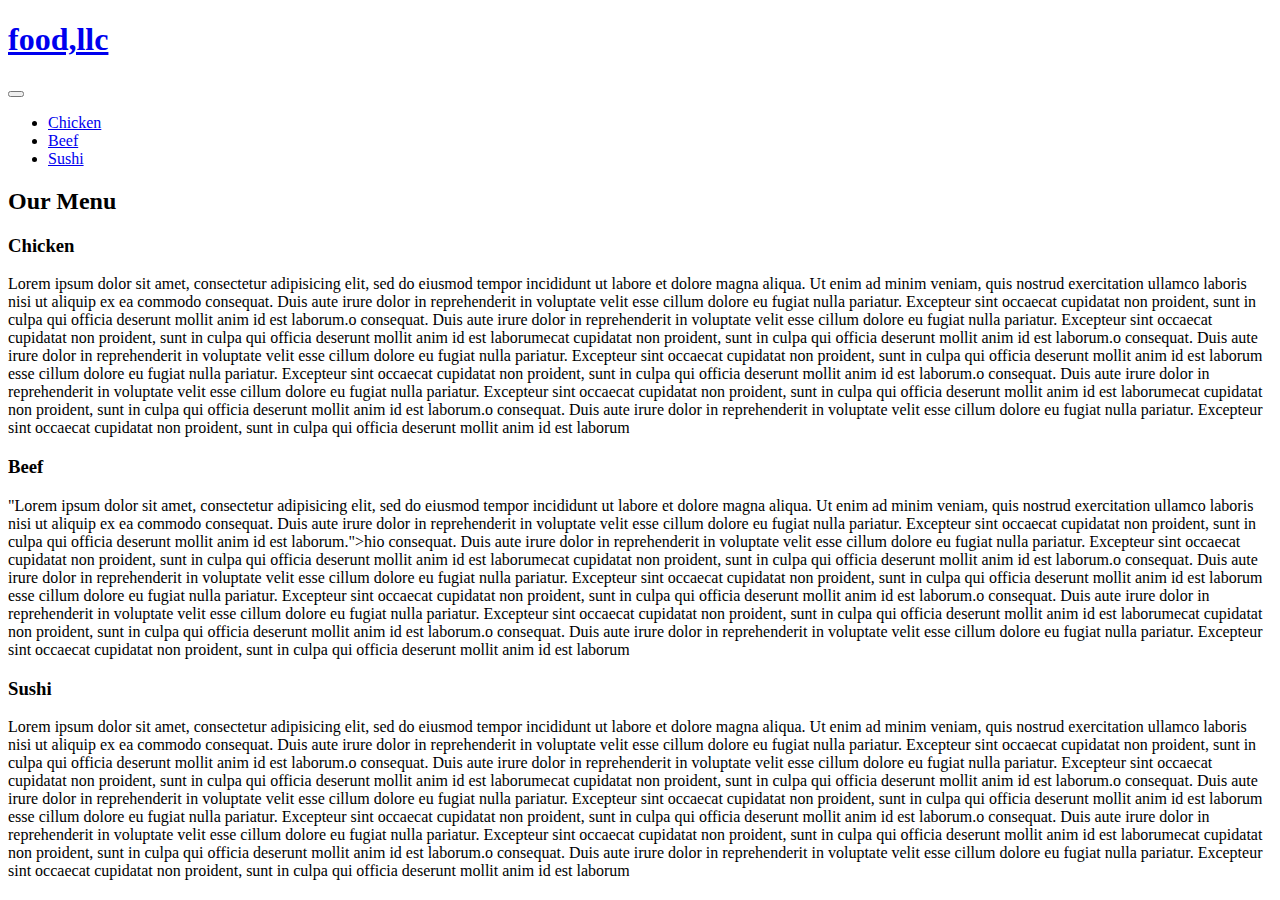
==== module3-assignment/index.html @ b85b414b "Rename submission.html to index.html" ====
<!DOCTYPE html>
<html>
<head>
	<meta charset="utf-8">
	<meta name="viewport" content="width=device-width", initial-scale=1 shrink-to-fit=no>
	<title>my hotel</title>

	<link rel="stylesheet" type="text/css" href="css/bootstrap.min.css">
	<link rel="stylesheet" type="text/css" href="hweb.css">

</head>
<header>
	<nav id="header-nav" class="navbar navbar-expand-lg  navbar-light ">
	        <div class="container-fluid">
	        	<div class="navbar-header">

				<div class="navbar-brand" >
					<a href="hotel.html" c><h1 id="top" >food,llc</h1></a>
				</div>
			</div>
			
				<button class="navbar-toggler " type="button" data-toggle="collapse" data-target="#navbarSupportedContent" aria-controls="navbarNav" aria-expanded="false" aria-label="Toggle navigation">
    <span class="navbar-toggler-icon"></span>
  </button>
  
                 <div class="collapse navbar-collapse" id="navbarSupportedContent">
    <ul  class="navbar-nav ml-auto d-block d-sm-none">
      <li class="nav-item active">
        <a class="nav-link" href="#Chicken" >Chicken <span class="sr-only"></span></a>
      </li>
      <li class="nav-item active">
        <a class="nav-link" href="#beef" >Beef <span class="sr-only"></span></a>
      </li>
      <li class="nav-item active">
        <a class="nav-link" href="#sushi" >Sushi <span class="sr-only"></span></a>
      </li>
      
  </ul>
</div>
			</div>
		</div>
	</nav>
	
</header>

<div id="main-contant" class="container-fluid">
<h2 class="text-center">Our Menu</h2>	
	
    <div class="row">
	<div class="col-md-4">
		<div><h3 class="text-center" id="chicken">Chicken</h3>
         <p>Lorem ipsum dolor sit amet, consectetur adipisicing elit, sed do eiusmod
         tempor incididunt ut labore et dolore magna aliqua. Ut enim ad minim veniam,
         quis nostrud exercitation ullamco laboris nisi ut aliquip ex ea commodo
         consequat. Duis aute irure dolor in reprehenderit in voluptate velit esse
         cillum dolore eu fugiat nulla pariatur. Excepteur sint occaecat cupidatat non
         proident, sunt in culpa qui officia deserunt mollit anim id est laborum.o
         consequat. Duis aute irure dolor in reprehenderit in voluptate velit esse
         cillum dolore eu fugiat nulla pariatur. Excepteur sint occaecat cupidatat non
         proident, sunt in culpa qui officia deserunt mollit anim id est laborumecat cupidatat non
         proident, sunt in culpa qui officia deserunt mollit anim id est laborum.o
         consequat. Duis aute irure dolor in reprehenderit in voluptate velit esse
         cillum dolore eu fugiat nulla pariatur. Excepteur sint occaecat cupidatat non
         proident, sunt in culpa qui officia deserunt mollit anim id est laborum esse
			cillum dolore eu fugiat nulla pariatur. Excepteur sint occaecat cupidatat non
			proident, sunt in culpa qui officia deserunt mollit anim id est laborum.o
         consequat. Duis aute irure dolor in reprehenderit in voluptate velit esse
         cillum dolore eu fugiat nulla pariatur. Excepteur sint occaecat cupidatat non
         proident, sunt in culpa qui officia deserunt mollit anim id est laborumecat cupidatat non
         proident, sunt in culpa qui officia deserunt mollit anim id est laborum.o
         consequat. Duis aute irure dolor in reprehenderit in voluptate velit esse
         cillum dolore eu fugiat nulla pariatur. Excepteur sint occaecat cupidatat non
         proident, sunt in culpa qui officia deserunt mollit anim id est laborum</p>
		</div>
	</div>
	<div class="col-md-4">
		<div><h3 class="text-center" id="beef">Beef</h3>
			<p>"Lorem ipsum dolor sit amet, consectetur adipisicing elit, sed do eiusmod
		tempor incididunt ut labore et dolore magna aliqua. Ut enim ad minim veniam,
		quis nostrud exercitation ullamco laboris nisi ut aliquip ex ea commodo
		consequat. Duis aute irure dolor in reprehenderit in voluptate velit esse
		cillum dolore eu fugiat nulla pariatur. Excepteur sint occaecat cupidatat non
		proident, sunt in culpa qui officia deserunt mollit anim id est laborum.">hio
         consequat. Duis aute irure dolor in reprehenderit in voluptate velit esse
         cillum dolore eu fugiat nulla pariatur. Excepteur sint occaecat cupidatat non
         proident, sunt in culpa qui officia deserunt mollit anim id est laborumecat cupidatat non
         proident, sunt in culpa qui officia deserunt mollit anim id est laborum.o
         consequat. Duis aute irure dolor in reprehenderit in voluptate velit esse
         cillum dolore eu fugiat nulla pariatur. Excepteur sint occaecat cupidatat non
         proident, sunt in culpa qui officia deserunt mollit anim id est laborum esse
			cillum dolore eu fugiat nulla pariatur. Excepteur sint occaecat cupidatat non
			proident, sunt in culpa qui officia deserunt mollit anim id est laborum.o
         consequat. Duis aute irure dolor in reprehenderit in voluptate velit esse
         cillum dolore eu fugiat nulla pariatur. Excepteur sint occaecat cupidatat non
         proident, sunt in culpa qui officia deserunt mollit anim id est laborumecat cupidatat non
         proident, sunt in culpa qui officia deserunt mollit anim id est laborum.o
         consequat. Duis aute irure dolor in reprehenderit in voluptate velit esse
         cillum dolore eu fugiat nulla pariatur. Excepteur sint occaecat cupidatat non
         proident, sunt in culpa qui officia deserunt mollit anim id est laborum</p></div>
	</div>
	<div class="col-md-4">
		<div><h3 class="text-center" id="sushi">Sushi</h3>
			<p>Lorem ipsum dolor sit amet, consectetur adipisicing elit, sed do eiusmod
			tempor incididunt ut labore et dolore magna aliqua. Ut enim ad minim veniam,
			quis nostrud exercitation ullamco laboris nisi ut aliquip ex ea commodo
			consequat. Duis aute irure dolor in reprehenderit in voluptate velit esse
			cillum dolore eu fugiat nulla pariatur. Excepteur sint occaecat cupidatat non
			proident, sunt in culpa qui officia deserunt mollit anim id est laborum.o
         consequat. Duis aute irure dolor in reprehenderit in voluptate velit esse
         cillum dolore eu fugiat nulla pariatur. Excepteur sint occaecat cupidatat non
         proident, sunt in culpa qui officia deserunt mollit anim id est laborumecat cupidatat non
         proident, sunt in culpa qui officia deserunt mollit anim id est laborum.o
         consequat. Duis aute irure dolor in reprehenderit in voluptate velit esse
         cillum dolore eu fugiat nulla pariatur. Excepteur sint occaecat cupidatat non
         proident, sunt in culpa qui officia deserunt mollit anim id est laborum esse
			cillum dolore eu fugiat nulla pariatur. Excepteur sint occaecat cupidatat non
			proident, sunt in culpa qui officia deserunt mollit anim id est laborum.o
         consequat. Duis aute irure dolor in reprehenderit in voluptate velit esse
         cillum dolore eu fugiat nulla pariatur. Excepteur sint occaecat cupidatat non
         proident, sunt in culpa qui officia deserunt mollit anim id est laborumecat cupidatat non
         proident, sunt in culpa qui officia deserunt mollit anim id est laborum.o
         consequat. Duis aute irure dolor in reprehenderit in voluptate velit esse
         cillum dolore eu fugiat nulla pariatur. Excepteur sint occaecat cupidatat non
         proident, sunt in culpa qui officia deserunt mollit anim id est laborum</p></div>
	</div>
  </div>
</div>
<a href="#top"></a>
<body>
	

<!---jquery------------>
<script src="https://code.jquery.com/jquery-3.5.1.slim.min.js" integrity="sha384-DfXdz2htPH0lsSSs5nCTpuj/zy4C+OGpamoFVy38MVBnE+IbbVYUew+OrCXaRkfj" crossorigin="anonymous"></script>
<script src="https://cdn.jsdelivr.net/npm/popper.js@1.16.0/dist/umd/popper.min.js" integrity="sha384-Q6E9RHvbIyZFJoft+2mJbHaEWldlvI9IOYy5n3zV9zzTtmI3UksdQRVvoxMfooAo" crossorigin="anonymous"></script>
<script src="https://stackpath.bootstrapcdn.com/bootstrap/4.5.0/js/bootstrap.min.js" integrity="sha384-OgVRvuATP1z7JjHLkuOU7Xw704+h835Lr+6QL9UvYjZE3Ipu6Tp75j7Bh/kR0JKI" crossorigin="anonymous"></script>

</body>
</html>
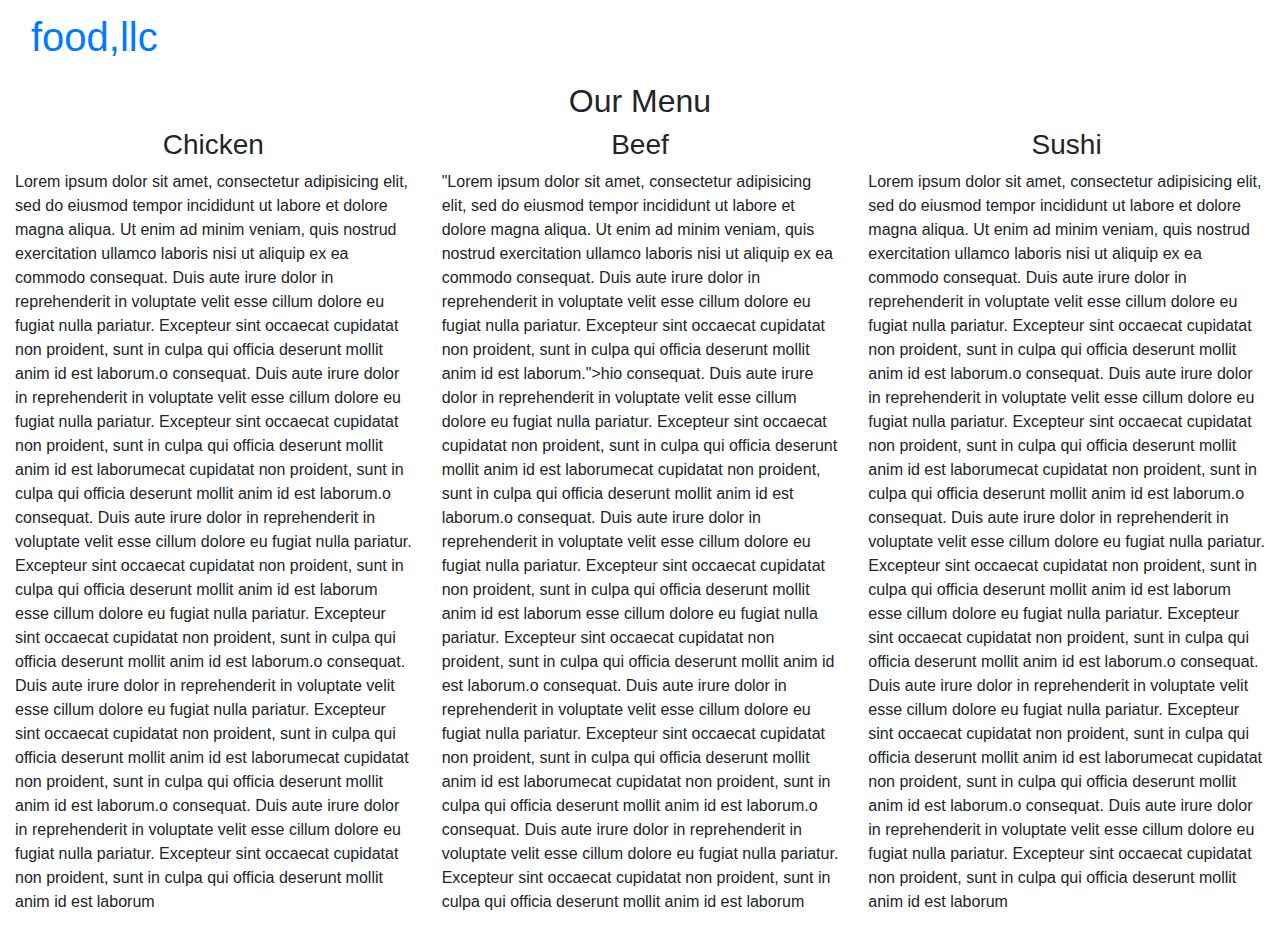
==== commit 7502ac76: "Update index.html" ====
--- a/module3-assignment/index.html
+++ b/module3-assignment/index.html
@@ -5,7 +5,7 @@
 	<meta name="viewport" content="width=device-width", initial-scale=1 shrink-to-fit=no>
 	<title>my hotel</title>
 
-	<link rel="stylesheet" type="text/css" href="css/bootstrap.min.css">
+	<link rel="stylesheet" href="https://maxcdn.bootstrapcdn.com/bootstrap/4.0.0/css/bootstrap.min.css" integrity="sha384-Gn5384xqQ1aoWXA+058RXPxPg6fy4IWvTNh0E263XmFcJlSAwiGgFAW/dAiS6JXm" crossorigin="anonymous">
 	<link rel="stylesheet" type="text/css" href="hweb.css">
 
 </head>
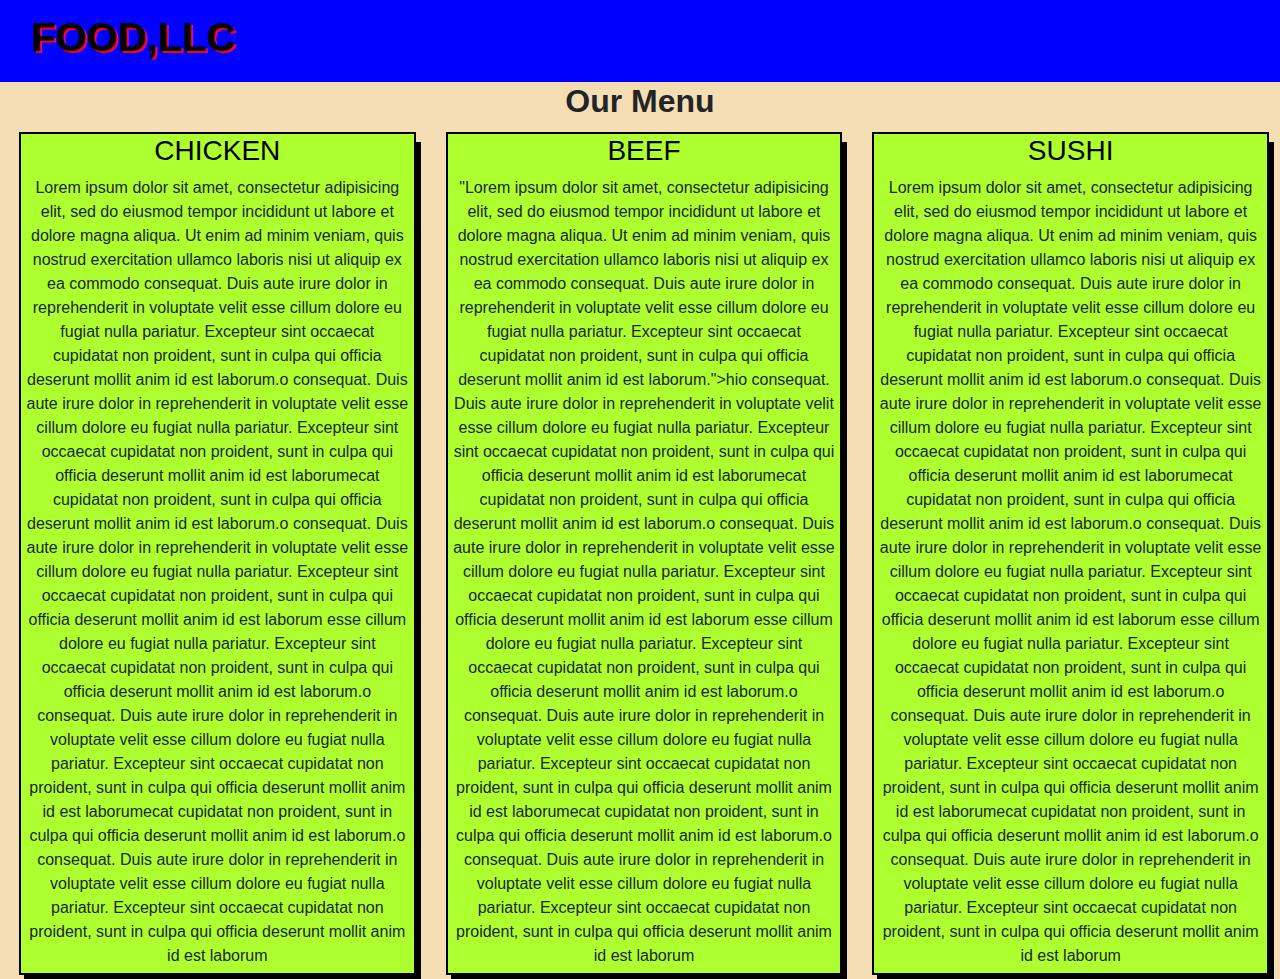
==== commit 4639e6e1: "Update index.html" ====
--- a/module3-assignment/index.html
+++ b/module3-assignment/index.html
@@ -6,7 +6,7 @@
 	<title>my hotel</title>
 
 	<link rel="stylesheet" href="https://maxcdn.bootstrapcdn.com/bootstrap/4.0.0/css/bootstrap.min.css" integrity="sha384-Gn5384xqQ1aoWXA+058RXPxPg6fy4IWvTNh0E263XmFcJlSAwiGgFAW/dAiS6JXm" crossorigin="anonymous">
-	<link rel="stylesheet" type="text/css" href="hweb.css">
+	<link rel="stylesheet" type="text/css" href="sub-style.css">
 
 </head>
 <header>
--- a/module3-assignment/sub-style.css
+++ b/module3-assignment/sub-style.css
@@ -0,0 +1,51 @@
+*{
+  box-sizing: border-box;
+}
+body{
+  background-color: #F5DEB3;
+}
+#header-nav{
+  background-color: blue;
+  position: relative;
+}
+
+h1{
+  text-transform: uppercase;
+  font-weight: bold;
+  text-shadow: 2px 2px #ff0000;
+  color: black;
+  left: 150px;
+  
+    
+}
+h2{
+  
+  font-weight: bold;
+  size: 1.5em;
+}
+#smb{
+  color: red;
+  background-color: white;
+}
+
+.col-md-4 div{
+    width: 100%;
+    box-shadow:  5px 10px black;
+    border: solid black 2px;
+  margin: 4px;
+  background-color: greenyellow;
+
+}
+p{
+  margin: 5px;
+  text-align: center;
+  size: 1.3em;
+
+}
+
+h3{
+  text-transform: uppercase;
+  color: black;
+
+
+}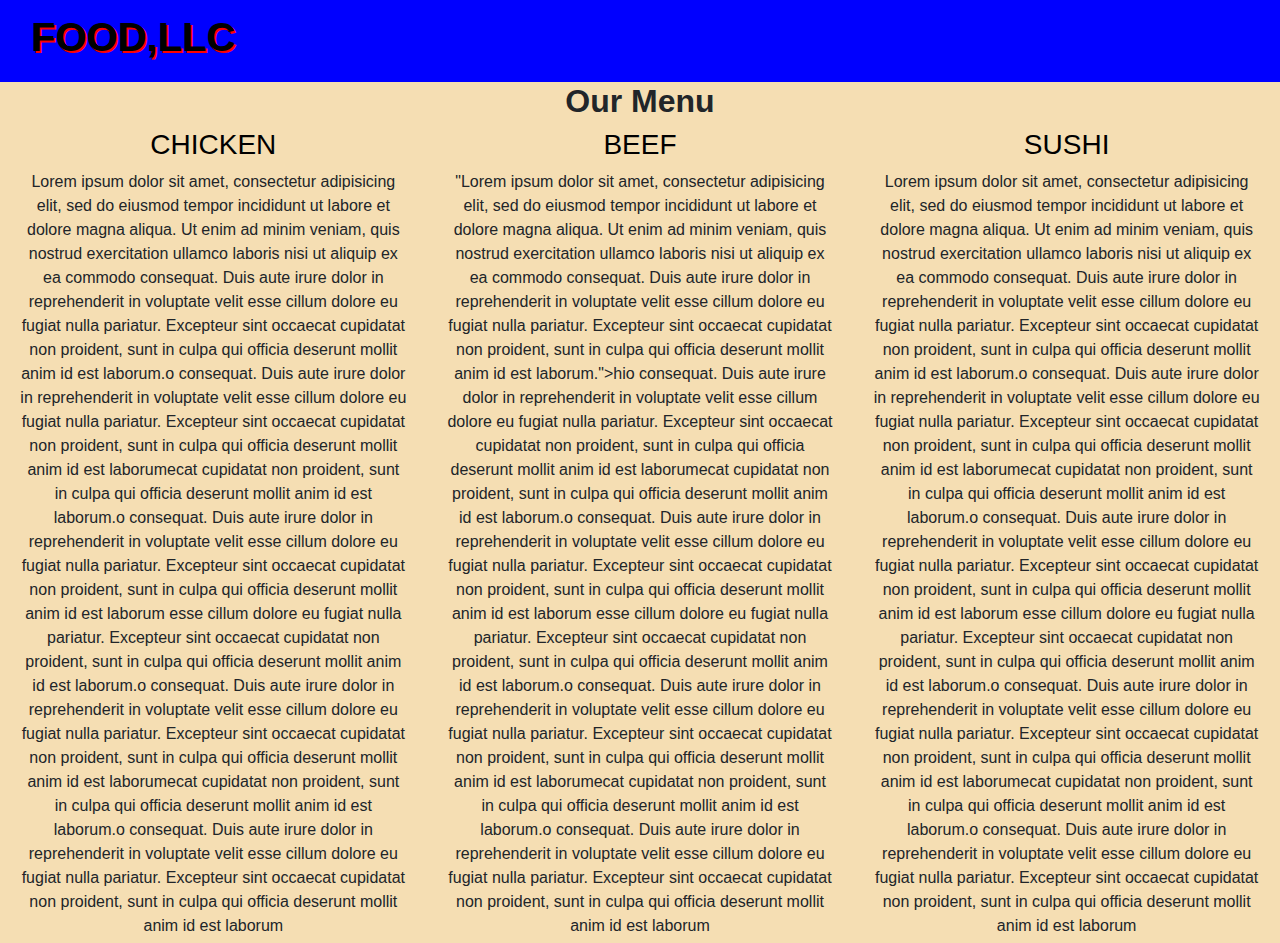
==== commit 182634dc: "Update index.html" ====
--- a/module3-assignment/index.html
+++ b/module3-assignment/index.html
@@ -6,6 +6,7 @@
 	<title>my hotel</title>
 
 	<link rel="stylesheet" href="https://maxcdn.bootstrapcdn.com/bootstrap/4.0.0/css/bootstrap.min.css" integrity="sha384-Gn5384xqQ1aoWXA+058RXPxPg6fy4IWvTNh0E263XmFcJlSAwiGgFAW/dAiS6JXm" crossorigin="anonymous">
+
 	<link rel="stylesheet" type="text/css" href="sub-style.css">
 
 </head>
@@ -19,7 +20,7 @@
 				</div>
 			</div>
 			
-				<button class="navbar-toggler " type="button" data-toggle="collapse" data-target="#navbarSupportedContent" aria-controls="navbarNav" aria-expanded="false" aria-label="Toggle navigation">
+				<button class="navbar-toggler d-block d-sm-none" type="button" data-toggle="collapse" data-target="#navbarSupportedContent" aria-controls="navbarNav" aria-expanded="false" aria-label="Toggle navigation">
     <span class="navbar-toggler-icon"></span>
   </button>
   
@@ -47,7 +48,7 @@
 <h2 class="text-center">Our Menu</h2>	
 	
     <div class="row">
-	<div class="col-md-4">
+	<div class="col-lg-4 col-md-6 d">
 		<div><h3 class="text-center" id="chicken">Chicken</h3>
          <p>Lorem ipsum dolor sit amet, consectetur adipisicing elit, sed do eiusmod
          tempor incididunt ut labore et dolore magna aliqua. Ut enim ad minim veniam,
@@ -73,7 +74,7 @@
          proident, sunt in culpa qui officia deserunt mollit anim id est laborum</p>
 		</div>
 	</div>
-	<div class="col-md-4">
+	<div class="col-md-6 col-lg-4 d">
 		<div><h3 class="text-center" id="beef">Beef</h3>
 			<p>"Lorem ipsum dolor sit amet, consectetur adipisicing elit, sed do eiusmod
 		tempor incididunt ut labore et dolore magna aliqua. Ut enim ad minim veniam,
@@ -98,7 +99,7 @@
          cillum dolore eu fugiat nulla pariatur. Excepteur sint occaecat cupidatat non
          proident, sunt in culpa qui officia deserunt mollit anim id est laborum</p></div>
 	</div>
-	<div class="col-md-4">
+	<div class="col-lg-4 col-md-12 d">
 		<div><h3 class="text-center" id="sushi">Sushi</h3>
 			<p>Lorem ipsum dolor sit amet, consectetur adipisicing elit, sed do eiusmod
 			tempor incididunt ut labore et dolore magna aliqua. Ut enim ad minim veniam,
